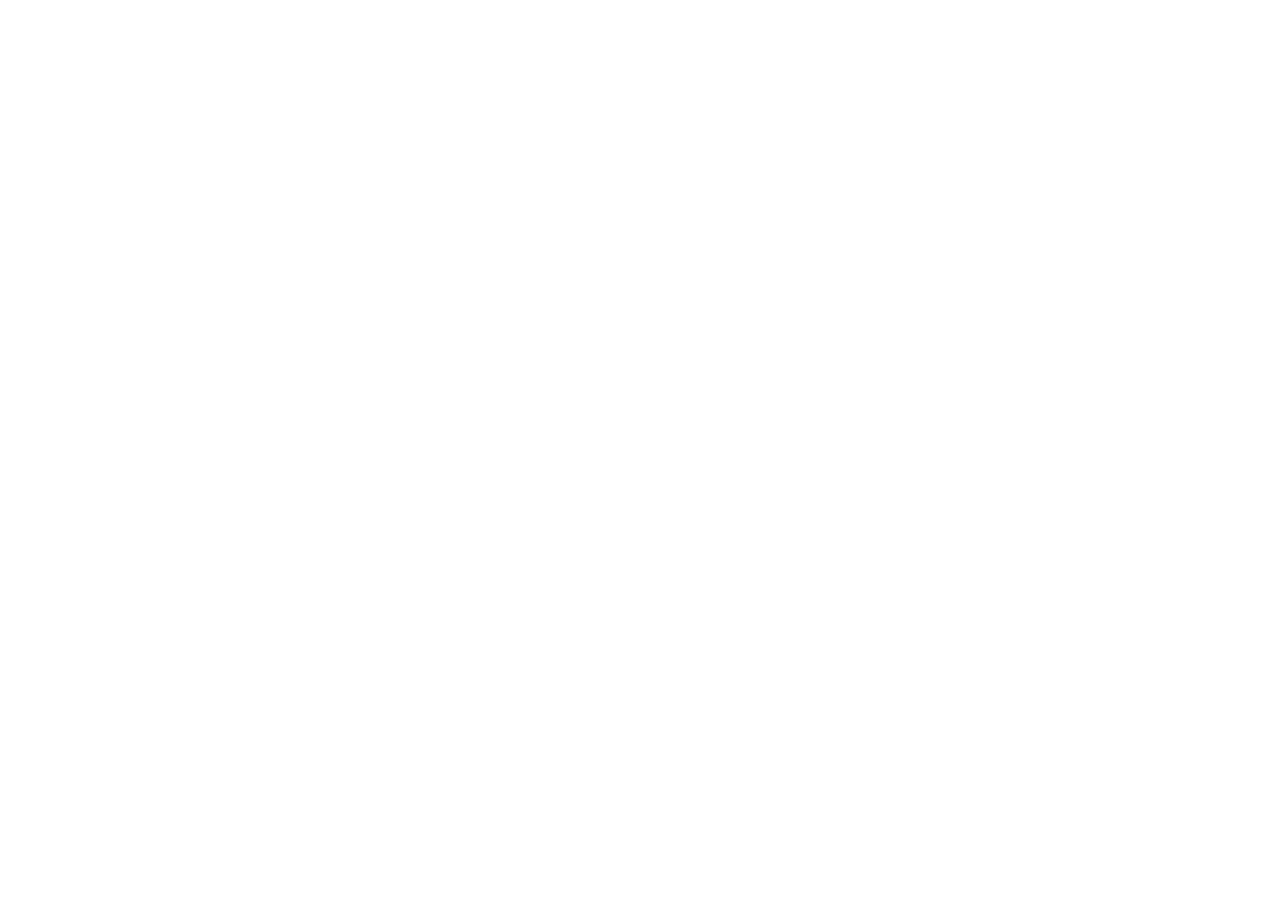
==== contact.html @ 7618ca05 "initializinf file structure" ====
<!DOCTYPE html>
<html>
<head>
	<meta charset="UTF-8">
	<style type="text/css">
	html{
		box-sizing:border-box;
		margin: 0;
		padding: 0;

	}
	
	 *, *:before,*:after { box-sizing: inherit; margin: 0; padding: 0; 
	}
	
	header,footer,h1,h2,h3,h4,div,p,aside,section,main,ol,ul,li{
		margin: 0;
		padding: 0;
		box-sizing: border-box;
		font-size: 100%;
		border: 0;

	}



	</style>

	<title>
	Sevil 	
	</title>

	</head>

<body>
	<header>
	
	</header>

	<main>
	
	</main>

	<footer>
	
	</footer>
</body>

</html>
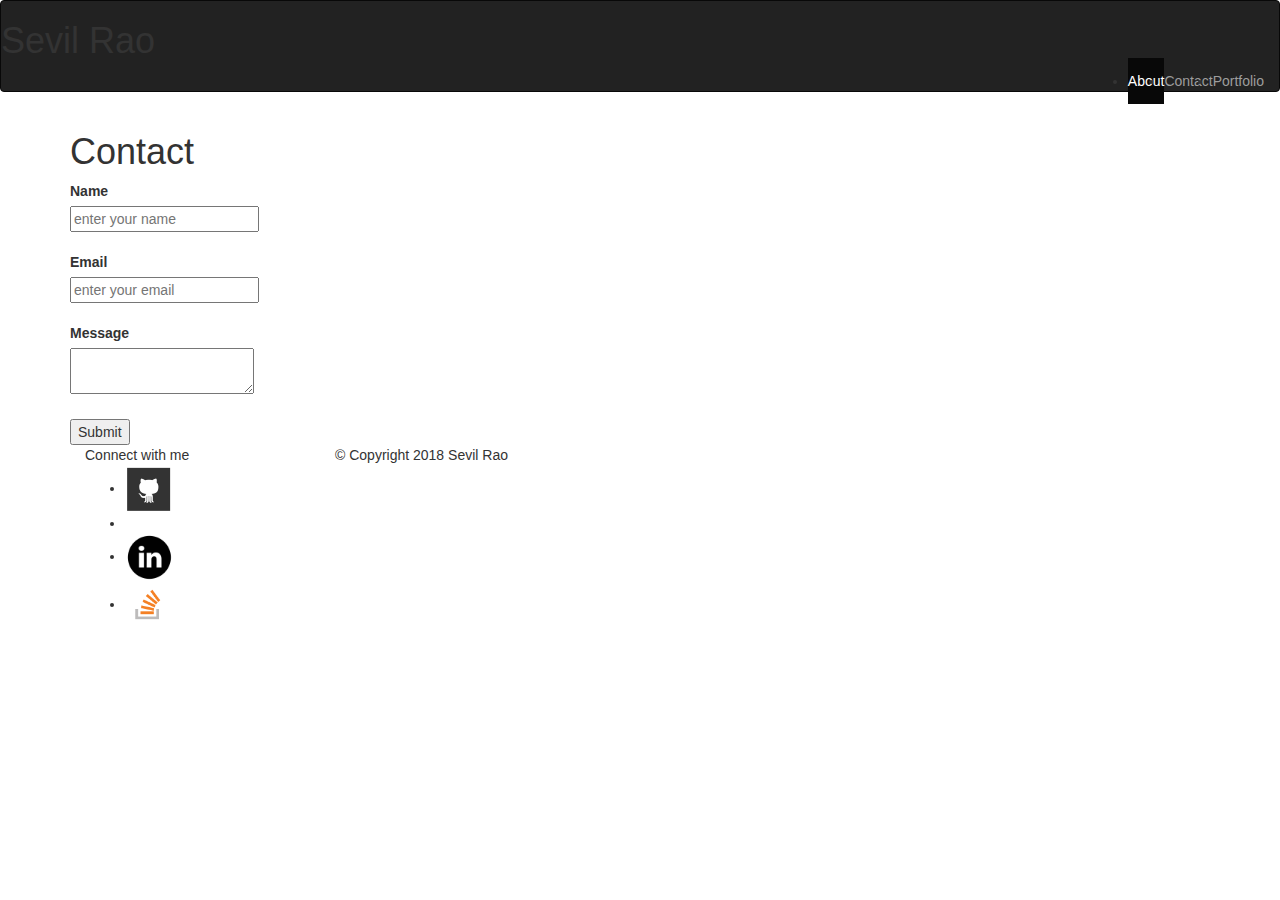
==== commit 5de18856: "Adding index" ====
--- a/contact.html
+++ b/contact.html
@@ -2,47 +2,119 @@
 <html>
 <head>
 	<meta charset="UTF-8">
+
+	<meta name="viewport" content="width=device-width, initial-scale=1, shrink-to-fit=no">
+
+	<link rel="stylesheet" href="https://maxcdn.bootstrapcdn.com/bootstrap/3.3.7/css/bootstrap.min.css" rel='stylesheet'>
+
+
 	<style type="text/css">
-	html{
-		box-sizing:border-box;
-		margin: 0;
-		padding: 0;
 
-	}
 	
-	 *, *:before,*:after { box-sizing: inherit; margin: 0; padding: 0; 
-	}
 	
-	header,footer,h1,h2,h3,h4,div,p,aside,section,main,ol,ul,li{
-		margin: 0;
-		padding: 0;
-		box-sizing: border-box;
-		font-size: 100%;
-		border: 0;
-
-	}
-
 
 
 	</style>
 
 	<title>
-	Sevil 	
+	Contact Bootstrap
 	</title>
 
 	</head>
 
 <body>
-	<header>
+
 	
-	</header>
+	<nav class="navbar navbar-toggleable-md navbar-inverse bg-inverse fixed-top">
+
+
+	<h1>Sevil Rao</h1>
+      
+
+      <div class="collapse navbar-collapse pull-right" id="navbarsExampleDefault">
+        <ul class="navbar-nav mr-auto">
+          <li class="nav-item active">
+            <a class="nav-link" href="#">About <span class="sr-only">(current)</span></a>
+          </li>
+          <li class="nav-item">
+            <a class="nav-link" href="#">Contact</a>
+          </li>
+          <li class="nav-item">
+            <a class="nav-link" href="#">Portfolio</a>
+          </li>
+
+
+          
+
+          
+        </ul>
+        </div>
+
+    </nav>
+
+
+    <div class="container">
+
+    <div class="row"> 
+
+    	<div class="container col-sm-8"> 
+
+    	<h1>Contact</h1>
+
+
+		<form>
+		  <label for="name">Name</label><br>
+		  <input type="text" name="name" placeholder="enter your name"><br><br>
+
+		  <label for="email">Email</label><br>
+		  <input type="text" name="email" placeholder="enter your email"><br><br>
+		  <label for="message">Message</label><br>
+		  <textarea name="message" placeholder="enter a message">
+		  	
+	 	  </textarea>
+
+	 	 <br><br>
+
+	  	  <input type="submit" value="Submit">
+
+ 
+	
+		</form>
+
+		
+    		<div class="col-sm-4">Connect with me
+
+    			<ul>
+				<li class="github"><a href="www.google.com"><img src="assets/imgs/github.png" height="48"
+				width="48"></a><li>
+
+				<li class="linkdeln"> <img src="assets/imgs/linkdeln.png" height="48" width="48"></li>
+
+				<li class="stacko"><img src="assets/imgs/so-icon.png" height="48" width="48"></li>
+
+			</ul>
+
+		
+
+
+
+
+
+
+    		</div> 
+
+
+
+
 
 	<main>
 	
 	</main>
 
 	<footer>
-	
+	<div class="col-sm-4">&copy; Copyright 2018 Sevil Rao
+						
+	</div>
 	</footer>
 </body>
 
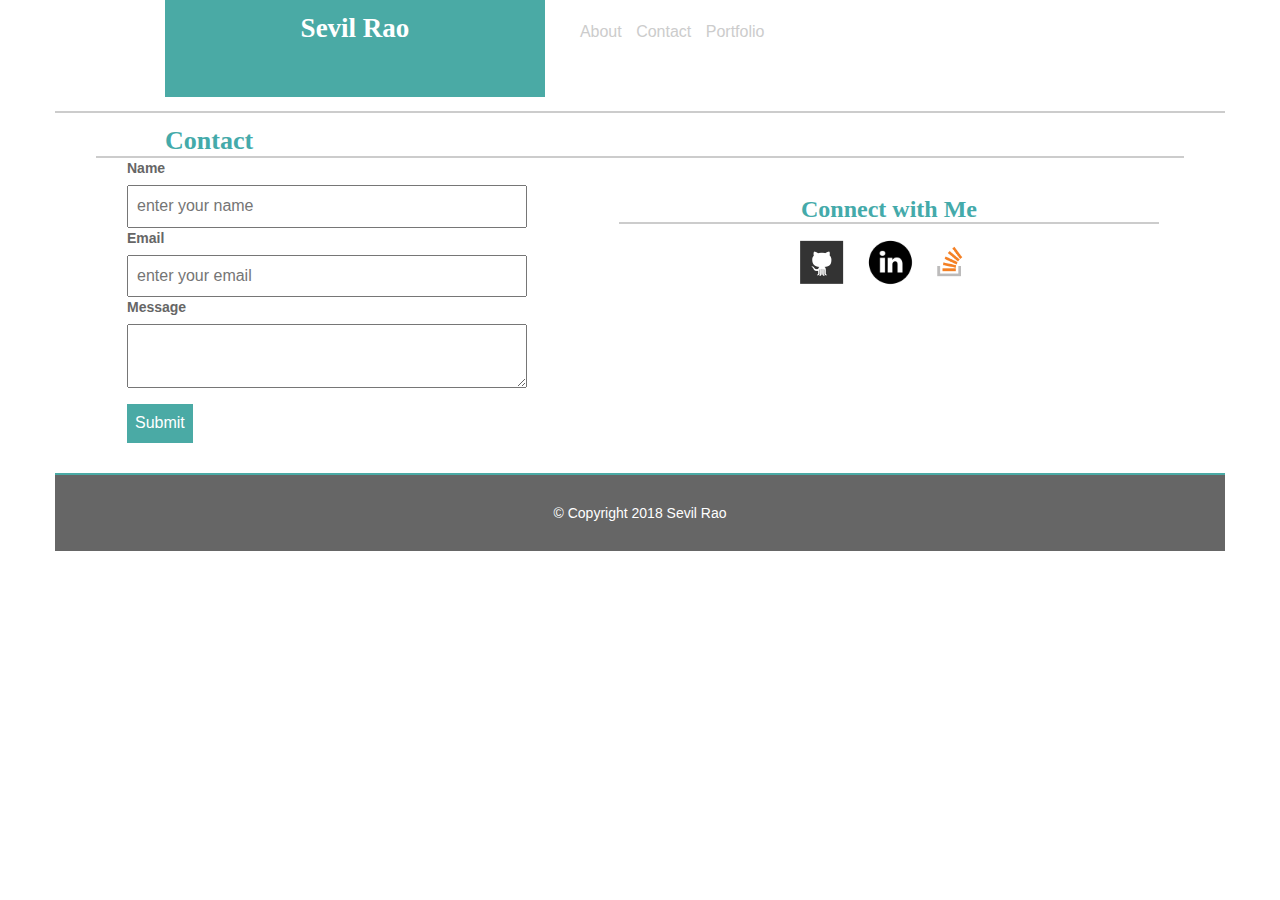
==== commit 0146f154: "adding files to bootstrap repo" ====
--- a/contact.html
+++ b/contact.html
@@ -1,121 +1,102 @@
 <!DOCTYPE html>
 <html>
-<head>
-	<meta charset="UTF-8">
-
-	<meta name="viewport" content="width=device-width, initial-scale=1, shrink-to-fit=no">
-
-	<link rel="stylesheet" href="https://maxcdn.bootstrapcdn.com/bootstrap/3.3.7/css/bootstrap.min.css" rel='stylesheet'>
+    <head>
+        <meta charset="utf-8">
+        <meta http-equiv="X-UA-Compatible" content="IE=edge">
+        <meta name="viewport" content="width=device-width, initial-scale=1">
+        <title>Contact</title>
+        <link rel="stylesheet" href="https://maxcdn.bootstrapcdn.com/bootstrap/3.3.7/css/bootstrap.min.css" integrity="sha384-BVYiiSIFeK1dGmJRAkycuHAHRg32OmUcww7on3RYdg4Va+PmSTsz/K68vbdEjh4u" 
+              crossorigin="anonymous">
+        <link rel="stylesheet" type="text/css" href="assets/css/contact.css">
 
 
-	<style type="text/css">
 
-	
-	
+    </head>
+    <body>
+    	<header class="container">
 
+    		<div class="col-xs-1">&nbsp;</div>
+            
+            <h1 class="col-xs-4 b-cell">Sevil Rao</h1>
+            <ul class="col-xs-7 list-inline b-cell align-bottom">
+                <li>About</li>
+                <li>Contact</li>
+                <li>Portfolio</li>
+            </ul>
+            
+        </header>
 
-	</style>
+    <main class="container">
 
-	<title>
-	Contact Bootstrap
-	</title>
+    	<div class="col-xs-1">&nbsp;</div>
 
-	</head>
+    	<section>
 
-<body>
-
-	
-	<nav class="navbar navbar-toggleable-md navbar-inverse bg-inverse fixed-top">
-
-
-	<h1>Sevil Rao</h1>
-      
-
-      <div class="collapse navbar-collapse pull-right" id="navbarsExampleDefault">
-        <ul class="navbar-nav mr-auto">
-          <li class="nav-item active">
-            <a class="nav-link" href="#">About <span class="sr-only">(current)</span></a>
-          </li>
-          <li class="nav-item">
-            <a class="nav-link" href="#">Contact</a>
-          </li>
-          <li class="nav-item">
-            <a class="nav-link" href="#">Portfolio</a>
-          </li>
-
-
-          
-
-          
-        </ul>
-        </div>
-
-    </nav>
-
-
-    <div class="container">
-
-    <div class="row"> 
-
-    	<div class="container col-sm-8"> 
 
     	<h1>Contact</h1>
 
 
-		<form>
-		  <label for="name">Name</label><br>
-		  <input type="text" name="name" placeholder="enter your name"><br><br>
+		    <form class="col-xs-4" name="myform">
 
-		  <label for="email">Email</label><br>
-		  <input type="text" name="email" placeholder="enter your email"><br><br>
-		  <label for="message">Message</label><br>
-		  <textarea name="message" placeholder="enter a message">
-		  	
-	 	  </textarea>
+			  <label for="name">Name</label>
+			  <input type="text" name="name" placeholder="enter your name" >
+			  <label for="email">Email</label>
+			  <input type="text" name="email" placeholder="enter your email">
+			  <label for="message">Message</label>
+			  <textarea name="message" placeholder="enter a message">
+			  	
+		 	  </textarea> 
 
-	 	 <br><br>
-
-	  	  <input type="submit" value="Submit">
+  	  <input type="submit" value="Submit">
 
  
 	
 		</form>
 
+	</section>
+
+	
+
+	<aside class="col-xs-6">
+
+
+		<h1>
+		Connect with Me
+		</h1>
+
 		
-    		<div class="col-sm-4">Connect with me
+        <ul class="list-inline">
+          <li class="github"><a href="www.google.com"><img src="assets/imgs/github.png" height="48"
+           width="48"></a><li>
 
-    			<ul>
-				<li class="github"><a href="www.google.com"><img src="assets/imgs/github.png" height="48"
-				width="48"></a><li>
+        	 <li class="linkdeln"> <img src="assets/imgs/linkdeln.png" height="48" width="48"></li>
 
-				<li class="linkdeln"> <img src="assets/imgs/linkdeln.png" height="48" width="48"></li>
+            <li class="stacko"><img src="assets/imgs/so-icon.png" height="48" width="48"></li>
+                
+        </ul>
 
-				<li class="stacko"><img src="assets/imgs/so-icon.png" height="48" width="48"></li>
 
-			</ul>
 
 		
 
+	</aside>
+
+	</main>
 
 
 
+</div>
 
+    		
 
-    		</div> 
+<footer class="container">
+
+	&copy; Copyright 2018 Sevil Rao 
+	
+</footer>
 
 
 
-
-
-	<main>
-	
-	</main>
-
-	<footer>
-	<div class="col-sm-4">&copy; Copyright 2018 Sevil Rao
-						
-	</div>
-	</footer>
 </body>
 
 </html>--- a/assets/css/contact.css
+++ b/assets/css/contact.css
@@ -0,0 +1,129 @@
+
+			.b-table {
+                display: table;
+                table-layout: fixed;
+            }
+
+            .b-cell {
+                display: inline-block;
+                
+                float: none;
+            }
+
+            header{
+            	border-bottom: 2px solid #ccc;
+            	padding-bottom: 1em;
+            }
+
+        	header h1.b-cell{
+	        	background: #4aaaa5;
+	        	padding: .5em .1em 2em;
+	        	text-align: center;
+	        	font-size: 27px;
+	        	font-family:"Georgia","Times","Times New Roman", "serif";
+	        	color: #fff;
+	        	font-weight: bold;
+	        	margin-bottom: 0;
+                margin-top: 0;
+
+	        }
+
+	        header ul{
+	        	font-family: 'Arial', 'Helvetica Neue', Helvetica, sans-serif;
+	        	color: #ccc;
+	        	font-size: 16px;
+	        	position: absolute;
+	        	left: 1em;
+
+	        }
+
+	        main{
+	        	background:url("../assets/imgs/concrete.png");
+	        	padding: 1em 0;
+	        }
+
+
+	      	
+	        main h1{
+	        	margin: 0 1em;
+	        	color: #4aa;
+	        	font-family: "Georgia","Times","Times New Roman", "serif";
+	        	font-weight: bold;
+	        	font-size: 26px;
+	        	border-bottom: 2px solid #ccc;
+
+	        }
+
+	        input[type="submit"]{
+			display: block;
+			margin: 1em 0em;
+			font-size: 16px;
+			padding: .5em;
+			background-color: #4aaaa5;
+			color: #fff;
+			border: none;
+
+			}
+
+
+			input[type="text"], textarea{
+			display: block;
+			margin: 0 0;
+			width: 25em;
+			font-size: 16px;
+			padding: .5em;
+
+			}
+
+			label{
+				color: #666;
+				font-family: "arial";
+			}
+
+
+	     
+
+	        aside{
+	        	background-color: #fff;
+	        	margin-left: 5em;
+	        	padding: 1em;
+	        	text-align: center;
+
+	        }
+
+	        aside h1{
+	        	color:#4aa;
+	        	font-family: "Georgia","Times","Times New Roman", "serif";
+	        	font-weight: bold;
+	        	font-size: 24px;
+	        	border-bottom: 2px solid #ccc;
+	        	margin: 1em 0 0;
+
+	        }
+
+	        form{
+	        	margin: 0 3em;
+	        }
+
+	        form label{
+	        	margin: 0 0 .5em;
+	        }
+
+	        img{
+	        	margin: 1em 0;
+	        }
+
+
+
+
+	        footer{
+                border-top: 2px solid #4aaaa5;
+                background: #666;
+                color: #fff;
+                padding: 2em; 
+                text-align: center; 
+                font-family:'Arial', 'Helvetica Neue', Helvetica, sans-serif; 
+				
+
+            }
+
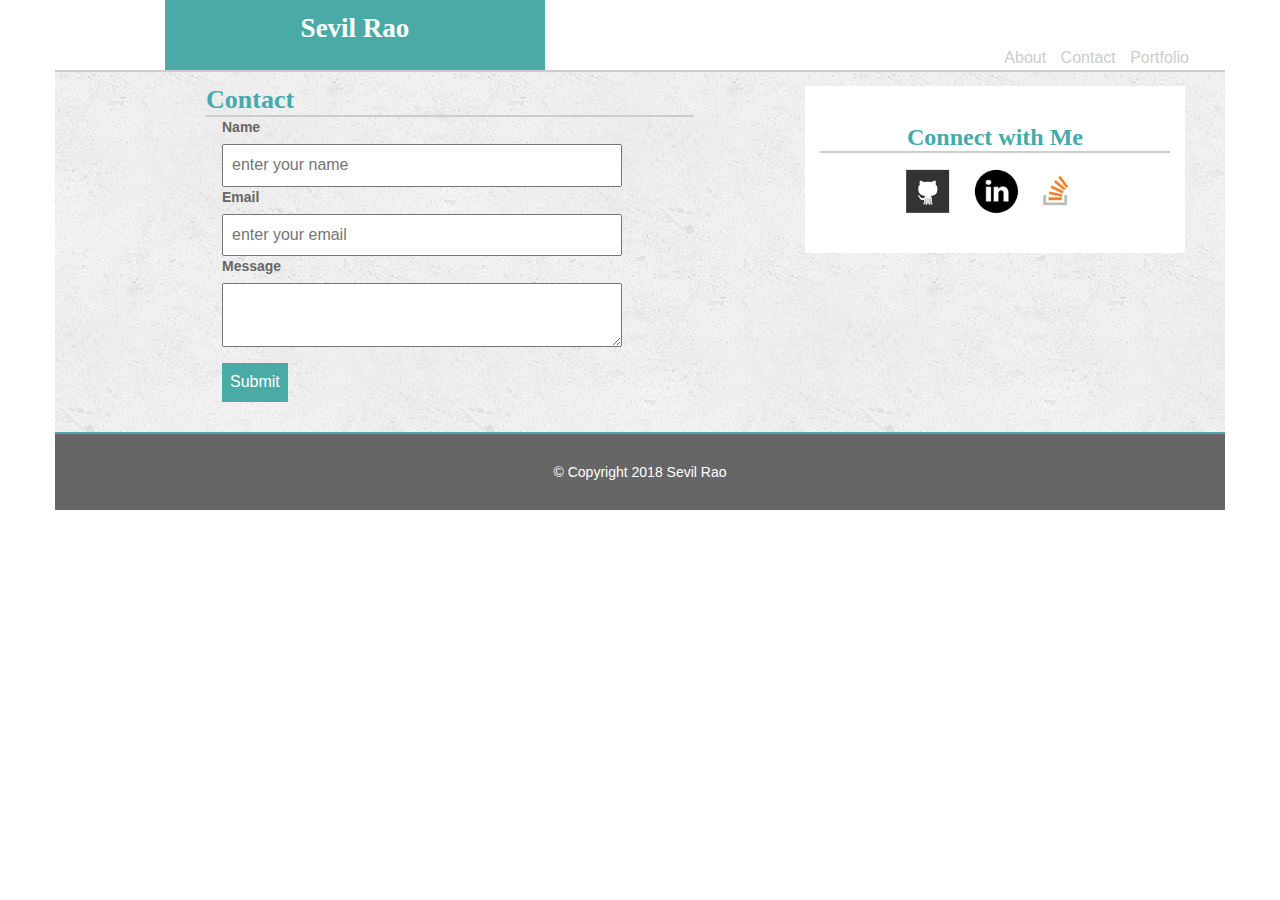
==== commit 0b8f7006: "late changes" ====
--- a/contact.html
+++ b/contact.html
@@ -30,56 +30,50 @@
 
     	<div class="col-xs-1">&nbsp;</div>
 
-    	<section>
+    	<section class="col-xs-6">
 
 
-    	<h1>Contact</h1>
+	       <h1>Contact</h1>
 
 
-		    <form class="col-xs-4" name="myform">
+		   <form name="myform">
 
-			  <label for="name">Name</label>
-			  <input type="text" name="name" placeholder="enter your name" >
-			  <label for="email">Email</label>
-			  <input type="text" name="email" placeholder="enter your email">
-			  <label for="message">Message</label>
-			  <textarea name="message" placeholder="enter a message">
-			  	
-		 	  </textarea> 
+			     <label for="name">Name</label>
+			     <input type="text" name="name" placeholder="enter your name" >
+			     <label for="email">Email</label>
+			     <input type="text" name="email" placeholder="enter your email">
+			     <label for="message">Message</label>
+			     <textarea name="message" placeholder="enter a message">  </textarea>
+                 <input type="submit" value="Submit">
+           </form>
 
-  	  <input type="submit" value="Submit">
-
- 
-	
-		</form>
-
-	</section>
+	   </section>
 
 	
 
-	<aside class="col-xs-6">
+	   <aside class="col-xs-4">
 
 
-		<h1>
-		Connect with Me
-		</h1>
+		  <h1>
+		  Connect with Me
+		  </h1>
 
-		
-        <ul class="list-inline">
-          <li class="github"><a href="www.google.com"><img src="assets/imgs/github.png" height="48"
-           width="48"></a><li>
+		      
+            <ul class="list-inline">
+                <li class="github"><a href="www.google.com"><img src="assets/imgs/github.png" height="48"
+                width="48"></a><li>
 
-        	 <li class="linkdeln"> <img src="assets/imgs/linkdeln.png" height="48" width="48"></li>
+        	   <li class="linkdeln"> <img src="assets/imgs/linkdeln.png" height="48" width="48"></li>
 
-            <li class="stacko"><img src="assets/imgs/so-icon.png" height="48" width="48"></li>
+                <li class="stacko"><img src="assets/imgs/so-icon.png" height="48" width="48"></li>
                 
-        </ul>
+            </ul>
 
 
 
 		
 
-	</aside>
+	   </aside>
 
 	</main>
 
--- a/assets/css/contact.css
+++ b/assets/css/contact.css
@@ -12,12 +12,12 @@
 
             header{
             	border-bottom: 2px solid #ccc;
-            	padding-bottom: 1em;
+            	padding-bottom: 0em;
             }
 
         	header h1.b-cell{
 	        	background: #4aaaa5;
-	        	padding: .5em .1em 2em;
+	        	padding: .5em .1em 1em;
 	        	text-align: center;
 	        	font-size: 27px;
 	        	font-family:"Georgia","Times","Times New Roman", "serif";
@@ -32,13 +32,14 @@
 	        	font-family: 'Arial', 'Helvetica Neue', Helvetica, sans-serif;
 	        	color: #ccc;
 	        	font-size: 16px;
-	        	position: absolute;
-	        	left: 1em;
+	        	text-align: right;
+    			vertical-align: bottom;
+    			margin-bottom: 0;
 
 	        }
 
 	        main{
-	        	background:url("../assets/imgs/concrete.png");
+	        	background:url("../imgs/concrete.png");
 	        	padding: 1em 0;
 	        }
 
